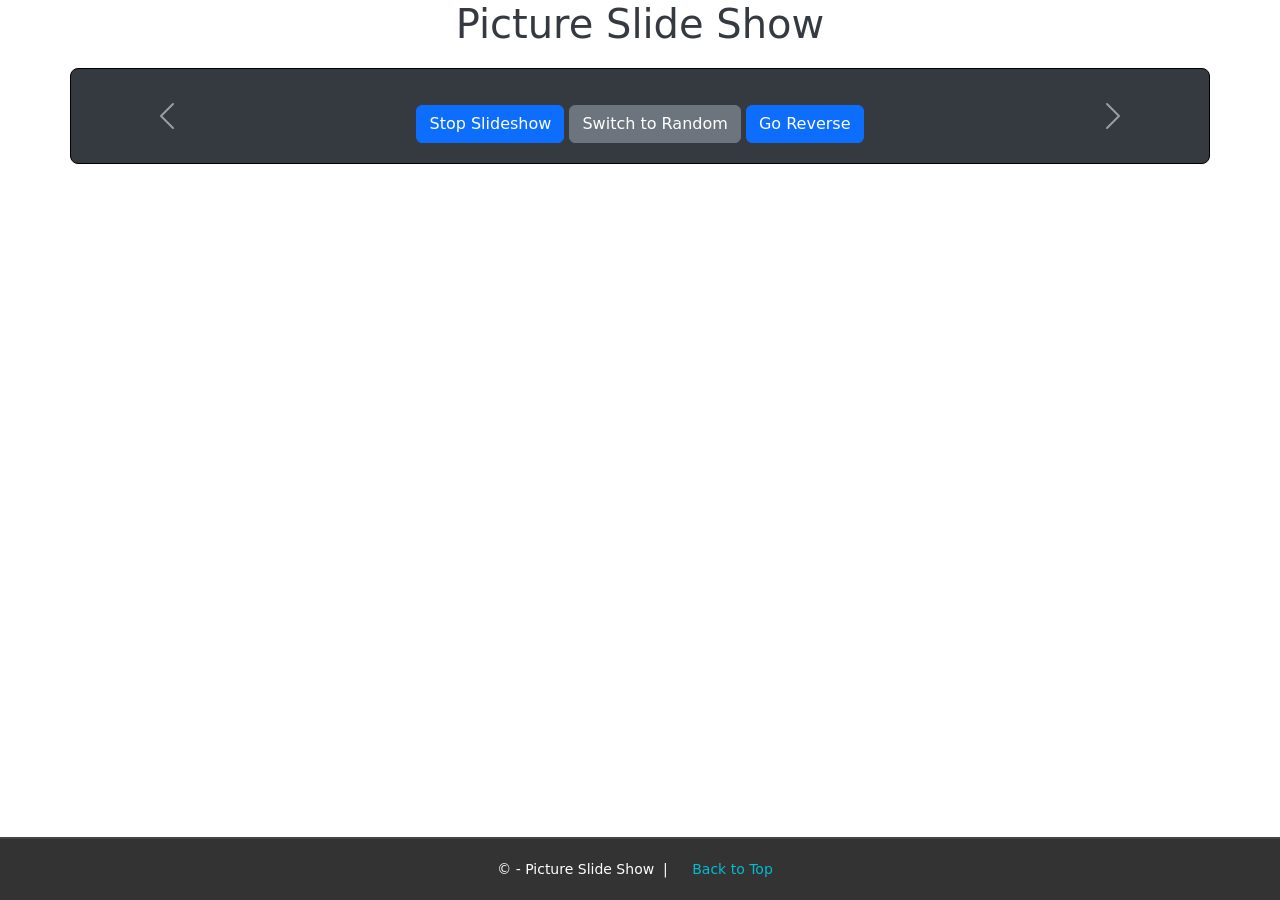
==== PictureSlideShow/wwwroot/index.html @ c1a0866b "first commit" ====
<!DOCTYPE html>
<html lang="en">

<head>
  <meta charset="UTF-8">
  <meta name="viewport" content="width=device-width, initial-scale=1.0">
  <title>Picture Slide Show</title>
  <!-- Include Bootstrap CSS -->

  <link href="https://cdn.jsdelivr.net/npm/bootstrap@5.3.0/dist/css/bootstrap.min.css" rel="stylesheet">
  <link rel="stylesheet" href="styles.css">
</head>

<body>
  <h1 class="text-center">Picture Slide Show</h1>
  <main class="container">
    <section class="slidesContainer">
      <!-- Carousel -->
      <div id="pictureCarousel" class="carousel" data-bs-ride="carousel">
        <div class="carousel-inner" id="carouselContent">
          <!-- Carousel images dynamically populated -->
        </div>
        <section class="controlContainer">
          <button class="carousel-control-prev" type="button" data-bs-target="#pictureCarousel" data-bs-slide="prev">
            <span class="carousel-control-prev-icon" aria-hidden="true"></span>
            <span class="visually-hidden">Previous</span>
          </button>
          <button class="carousel-control-next" type="button" data-bs-target="#pictureCarousel" data-bs-slide="next">
            <span class="carousel-control-next-icon" aria-hidden="true"></span>
            <span class="visually-hidden">Next</span>
          </button>
          <!-- Start/Stop Button -->
          <!-- Random/Sequential Button -->
          <div class="text-center mt-3">
            <button id="toggleSlideshow" class="btn btn-primary">Stop Slideshow</button>
            <button id="toggleMode" class="btn btn-secondary">Switch to Random</button>
            <button id="toggleDirection" class="btn btn-primary">Go Reverse</button>
          </div>
        </section>
      </div>
    </section>

  </main>
  <!-- Include Bootstrap JS -->
  <script src="https://cdn.jsdelivr.net/npm/bootstrap@5.3.0/dist/js/bootstrap.bundle.min.js"></script>
  <script src="scripts.js"></script>

  <footer>
    <div class="foot">
        &copy; - Picture Slide Show
        &nbsp;|&nbsp; <a href="#top">Back to Top</a>
    </div>
</footer>
</body>

</html>
---- PictureSlideShow/wwwroot/styles.css ----
* {
    box-sizing: border-box;
    margin: 0;
    padding: 0;
}

main {
    margin: 20px auto;
    width: 100%;
    max-width: 1200px;
    padding: 20px;
    border: black 1px solid;
    border-radius: 8px;
    background-color: #343a40;
}

h1 {
    color: #343a40;
    text-align: center;
}

.carousel img {
    width: 100%;
    height: auto;
    object-fit: contain;
    max-height: 80vh;
}

@media (max-width: 768px) {
    .carousel img {
        max-height: 50vh;
        
    }
}

/* Footer styling */
footer {
    background-color: #333;
    color: #fff;
    padding: 20px 0;
    text-align: center;
    font-size: 14px;
    border-top: 2px solid #444;
    position: fixed;
    bottom: 0;
    left: 0;
    right: 0;
  }
  
  footer .foot a {
    color: #00bcd4;
    text-decoration: none;
    margin: 0 10px;
    transition: color 0.3s ease;
  }
  
  footer .foot a:hover {
    color: #ff9800;
  }
  
  footer .foot {
    display: flex;
    justify-content: center;
    align-items: center;
    flex-wrap: wrap;
    gap: 10px;
  }
  
  @media (max-width: 768px) {
    footer .foot {
      flex-direction: column;
      gap: 5px;
    }
  }
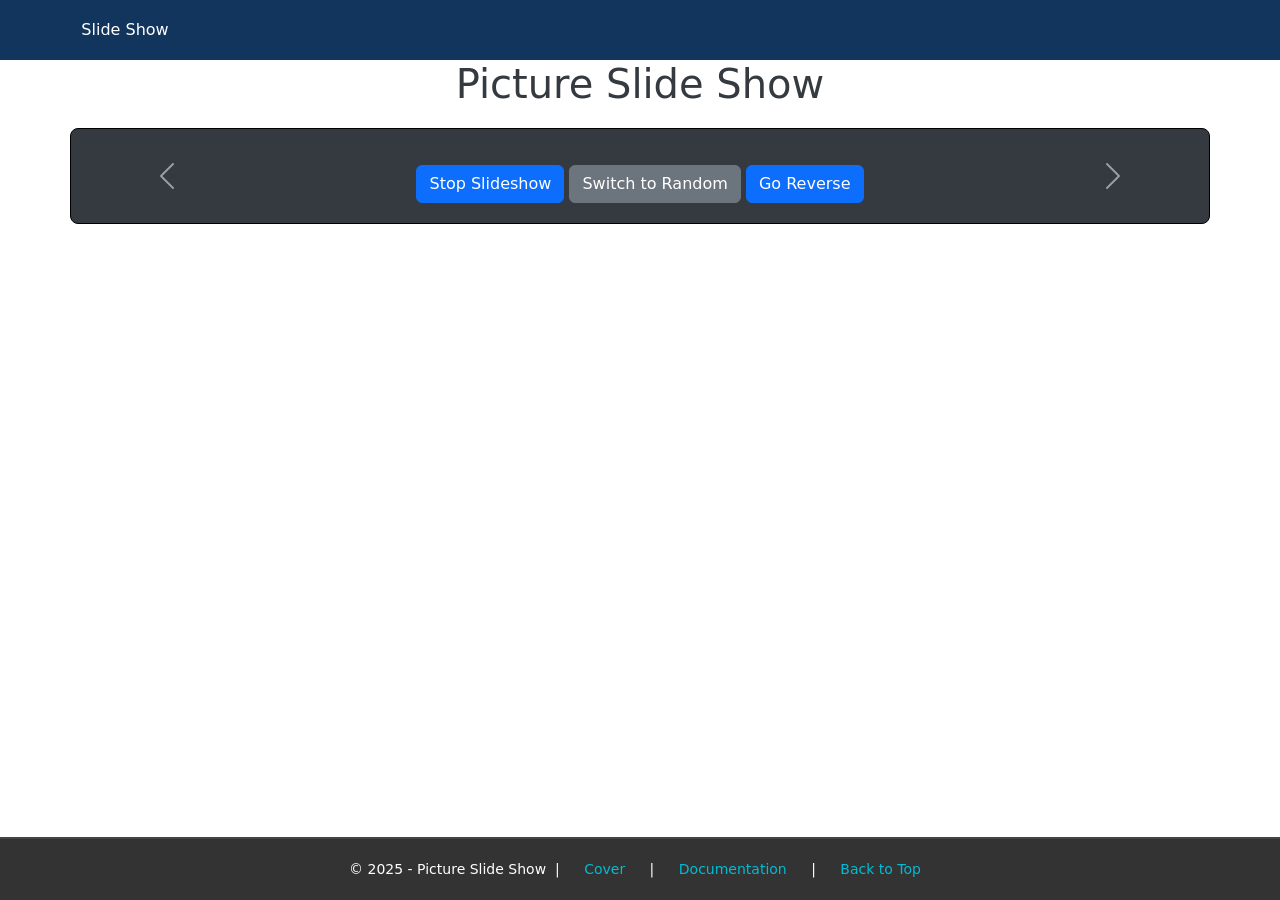
==== commit 6115b9f2: "documentation file made, added content, style, refineded style in main index. Header.footeradded." ====
--- a/PictureSlideShow/wwwroot/index.html
+++ b/PictureSlideShow/wwwroot/index.html
@@ -6,12 +6,26 @@
   <meta name="viewport" content="width=device-width, initial-scale=1.0">
   <title>Picture Slide Show</title>
   <!-- Include Bootstrap CSS -->
+  <link href="https://cdn.jsdelivr.net/npm/bootstrap@5.3.0/dist/css/bootstrap.min.css" rel="stylesheet">
+  <link rel="stylesheet" href="css/styles.css">
+  <link rel="stylesheet" href="css/header.css">
 
-  <link href="https://cdn.jsdelivr.net/npm/bootstrap@5.3.0/dist/css/bootstrap.min.css" rel="stylesheet">
-  <link rel="stylesheet" href="styles.css">
 </head>
 
 <body>
+  <div class="head">
+    <div class="head-left-section">
+      <a class="head-link" href="index.html">
+        Slide Show
+      </a>
+    </div>
+    <div class="head-middle-section">
+
+    </div>
+    <div class="head-right-section">
+
+    </div>
+  </div>
   <h1 class="text-center">Picture Slide Show</h1>
   <main class="container">
     <section class="slidesContainer">
@@ -43,14 +57,16 @@
   </main>
   <!-- Include Bootstrap JS -->
   <script src="https://cdn.jsdelivr.net/npm/bootstrap@5.3.0/dist/js/bootstrap.bundle.min.js"></script>
-  <script src="scripts.js"></script>
+  <script src="js/scripts.js"></script>
 
   <footer>
     <div class="foot">
-        &copy; - Picture Slide Show
-        &nbsp;|&nbsp; <a href="#top">Back to Top</a>
+      &copy; 2025 - Picture Slide Show
+      &nbsp;|&nbsp; <a href="https://purple-glacier-08ca4f60f.6.azurestaticapps.net/">Cover</a>
+      &nbsp;|&nbsp; <a href="documentation.html">Documentation</a>
+      &nbsp;|&nbsp; <a href="#">Back to Top</a>
     </div>
-</footer>
+  </footer>
 </body>
 
 </html>
--- a/PictureSlideShow/wwwroot/css/styles.css
+++ b/PictureSlideShow/wwwroot/css/styles.css
@@ -0,0 +1,79 @@
+html {
+  position: relative;
+  min-height: 100%;
+}
+
+body {
+  margin-top: 60px;
+  margin-bottom: 120px;
+}
+
+main {
+    margin: 20px auto;
+    width: 100%;
+    max-width: 1200px;
+    padding: 20px;
+    border: black 1px solid;
+    border-radius: 8px;
+    background-color: #343a40;
+}
+
+h1 {
+    color: #343a40;
+    text-align: center;
+
+}
+
+.carousel img {
+    width: 100%;
+    height: auto;
+    object-fit: contain;
+    max-height: 80vh;
+}
+
+@media (max-width: 768px) {
+    .carousel img {
+        max-height: 50vh;
+        
+    }
+}
+
+/* Footer styling */
+footer {
+    background-color: #333;
+    color: #fff;
+    padding: 20px 0;
+    text-align: center;
+    font-size: 14px;
+    border-top: 2px solid #444;
+    position: fixed;
+    bottom: 0;
+    left: 0;
+    right: 0;
+  }
+  
+  footer .foot a {
+    color: #00bcd4;
+    text-decoration: none;
+    margin: 0 10px;
+    transition: color 0.3s ease;
+  }
+  
+  footer .foot a:hover {
+    color: #ff9800;
+  }
+  
+  footer .foot {
+    display: flex;
+    justify-content: center;
+    align-items: center;
+    flex-wrap: wrap;
+    gap: 10px;
+  }
+  
+  @media (max-width: 768px) {
+    footer .foot {
+      flex-direction: column;
+      gap: 5px;
+    }
+  }
--- a/PictureSlideShow/wwwroot/css/header.css
+++ b/PictureSlideShow/wwwroot/css/header.css
@@ -0,0 +1,358 @@
+.head {
+  background-color: #11355c;
+  color: white;
+  padding-left: 15px;
+  padding-right: 15px;
+
+  display: flex;
+  align-items: center;
+  justify-content: space-between;
+
+  position: fixed;
+  top: 0;
+  left: 0;
+  right: 0;
+  height: 60px;
+  z-index: 1000;
+}
+
+.head-left-section {
+  width: 220px;
+  height: 60px;
+}
+
+@media (max-width: 800px) {
+  .amazon-header-left-section {
+    width: unset;
+  }
+}
+
+.head-link {
+  color: white;
+  display: flex;
+  align-items: center;
+  justify-content: center;
+  height: 100%;
+  padding: 0 15px;
+  border-radius: 0;
+  cursor: pointer;
+  text-decoration: none;
+}
+
+
+.head-link:hover {
+  background-color: #0056b3;
+  height: 100%;
+  padding: 0 15px;
+}
+
+.head-logo {
+  height: 90%;
+}
+
+.head-butt {
+  height: 100%;
+  border: none;
+  font-size: 16px;
+  padding: 15px;
+  display: flex;
+  align-items: center;
+  justify-content: center;
+  background-color: inherit;
+  color: white
+}
+
+.head-butt:hover {
+  background-color: #0056b3;
+  cursor: pointer;
+}
+
+.mobile-logo {
+  display: none;
+}
+
+@media (max-width: 700px) {
+  .head-logo {
+    display: none;
+  }
+
+  .mobile-logo {
+    display: block;
+    height: 100%;
+  }
+}
+
+.head-middle-section {
+  flex: 1;
+  max-width: 850px;
+  height: 60px;
+  margin-left: 60px;
+  margin-right: 10px;
+  display: flex;
+}
+
+
+.head-right-section {
+  width: 180px;
+  height: 60px;
+  flex-shrink: 0;
+  display: flex;
+  justify-content: end;
+}
+
+.orders-link {
+  color: white;
+}
+
+.returns-text {
+  display: block;
+  font-size: 13px;
+}
+
+.orders-text {
+  display: block;
+  font-size: 15px;
+  font-weight: 700;
+}
+
+.cart-link {
+  color: white;
+  display: flex;
+  align-items: center;
+  position: relative;
+}
+
+.cart-icon {
+  width: 50px;
+}
+
+.cart-text {
+  margin-top: 12px;
+  font-size: 15px;
+  font-weight: 700;
+}
+
+.cart-quantity {
+  color: rgb(240, 136, 4);
+  font-size: 16px;
+  font-weight: 700;
+
+  position: absolute;
+  top: 8px;
+  left: 30px;
+
+  width: 26px;
+  text-align: center;
+}
+
+.filter-dropdown-container {
+  position: fixed;
+  display: inline-block;
+  top: 0px;
+  left: 235px;
+  z-index: 1000;
+}
+
+@media (max-width: 700px) {
+  .filter-dropdown-container {
+    left: 185px;
+
+  }
+}
+
+@media (max-width: 650px) {
+  .filter-dropdown-container {
+    left: 145px;
+
+  }
+}
+
+@media (max-width: 595px) {
+  .filter-dropdown-container {
+    left: 105px;
+
+  }
+}
+
+.filter-button {
+  background-color: inherit;
+  color: white;
+  border: none;
+  padding: 10px;
+  border-radius: 5px;
+  cursor: pointer;
+  display: flex;
+  align-items: center;
+}
+
+.filter-button:hover {
+  background-color: #0056b3;
+  cursor: pointer;
+}
+
+.filter-icon {
+  width: 20px;
+  height: 20px;
+  margin: 10px;
+}
+
+.filter-dropdown-menu {
+  display: none;
+  position: absolute;
+  background-color: white;
+  box-shadow: 0px 4px 6px rgba(0, 0, 0, 0.1);
+  border-radius: 5px;
+  padding: 15px;
+  z-index: 1000;
+  width: 250px;
+}
+
+.filter-dropdown-container:hover .filter-dropdown-menu {
+  display: block;
+}
+
+.dropdown-content {
+  display: flex;
+  flex-direction: column;
+}
+
+.form-check {
+  margin-bottom: 10px;
+}
+
+.form-check-input {
+  margin-right: 10px;
+  width: 20px;
+  height: 20px;
+  cursor: pointer;
+}
+
+.form-check-label {
+  font-size: 20px;
+  color: #333;
+}
+
+hr {
+  border: 0;
+  border-top: 1px solid #ddd;
+  margin: 15px 0;
+}
+
+
+/* Footer styling */
+footer {
+  background-color: #333;
+  color: #fff;
+  padding: 20px 0;
+  text-align: center;
+  font-size: 14px;
+  border-top: 2px solid #444;
+  position: fixed;
+  bottom: 0;
+  left: 0;
+  right: 0;
+}
+
+footer .foot a {
+  color: #00bcd4;
+  text-decoration: none;
+  margin: 0 10px;
+  transition: color 0.3s ease;
+}
+
+footer .foot a:hover {
+  color: #ff9800;
+}
+
+footer .foot {
+  display: flex;
+  justify-content: center;
+  align-items: center;
+  flex-wrap: wrap;
+  gap: 10px;
+}
+
+@media (max-width: 768px) {
+  footer .foot {
+    flex-direction: column;
+    gap: 5px;
+  }
+}
+
+.cart-quantity {
+  color: rgb(240, 136, 4);
+  font-size: 16px;
+  font-weight: 700;
+
+  position: absolute;
+  top: 8px;
+  left: 30px;
+
+  width: 26px;
+  text-align: center;
+}
+
+.mini-cart-toggle-btn {
+  background-color: #4CAF50;
+  color: white;
+  border: none;
+  padding: 6px 12px;
+  border-radius: 4px;
+  cursor: pointer;
+  font-size: 13px;
+  margin-left: 8px;
+  vertical-align: middle;
+}
+
+.mini-cart-toggle-btn:hover {
+  background-color: #45a049;
+}
+
+.mini-cart-preview {
+  position: absolute;
+  top: 55px;
+  right: 10px;
+  width: 280px;
+  background-color: #ffffff;
+  border: 1px solid #cccccc;
+  box-shadow: 0 4px 12px rgba(0, 0, 0, 0.15);
+  padding: 15px;
+  z-index: 1050;
+  border-radius: 5px;
+  font-family: 'Roboto', sans-serif;
+}
+
+.mini-cart-preview h4 {
+  margin-top: 0;
+  font-size: 1.1rem;
+  color: #333;
+  border-bottom: 1px solid #eeeeee;
+  padding-bottom: 8px;
+  margin-bottom: 12px;
+}
+
+.mini-cart-preview p {
+  font-size: 0.9rem;
+  color: #555;
+  margin-bottom: 8px;
+  line-height: 1.4;
+}
+
+.mini-cart-preview p span {
+  font-weight: 500;
+  color: #222;
+}
+
+.mini-cart-preview .btn-secondary {
+  background-color: #6c757d;
+  border-color: #6c757d;
+  color: white;
+  padding: 5px 10px;
+  font-size: 0.85rem;
+  margin-top: 10px;
+}
+
+.mini-cart-preview .btn-secondary:hover {
+  background-color: #5a6268;
+  border-color: #545b62;
+}
